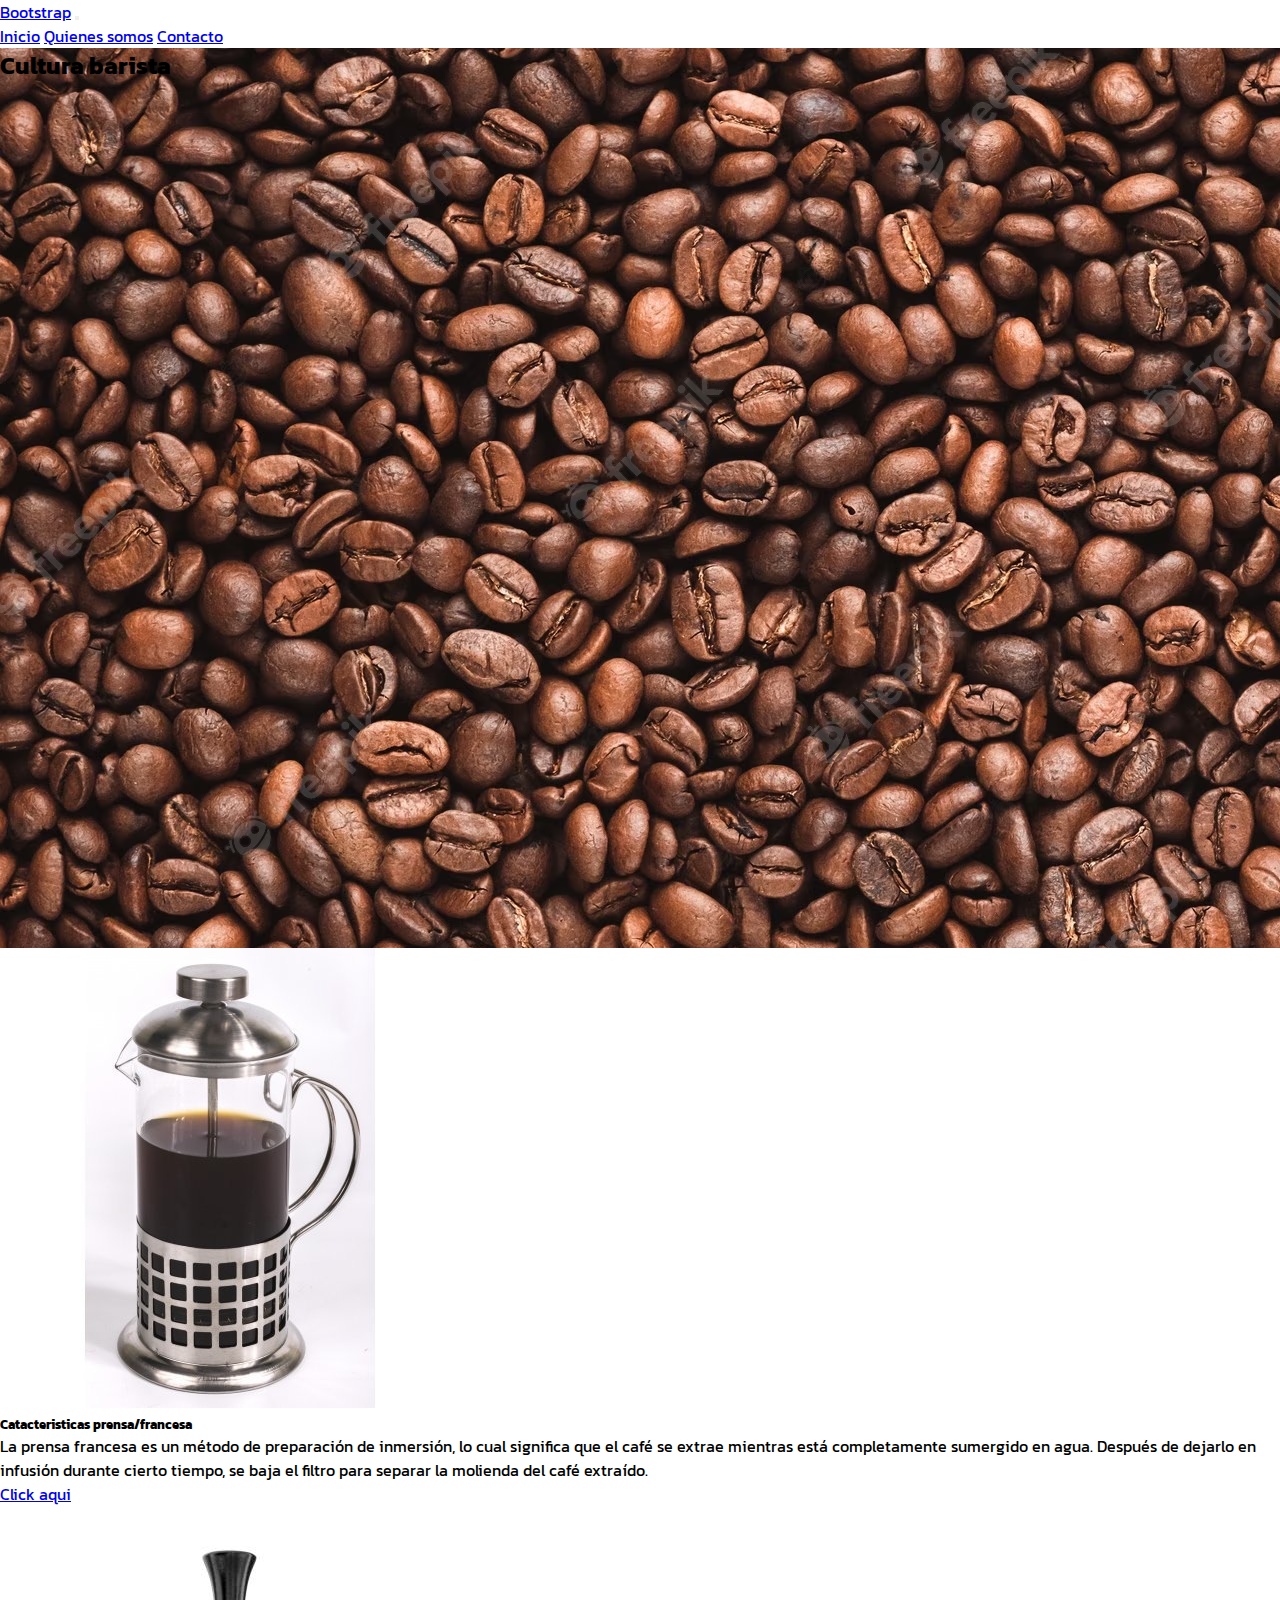
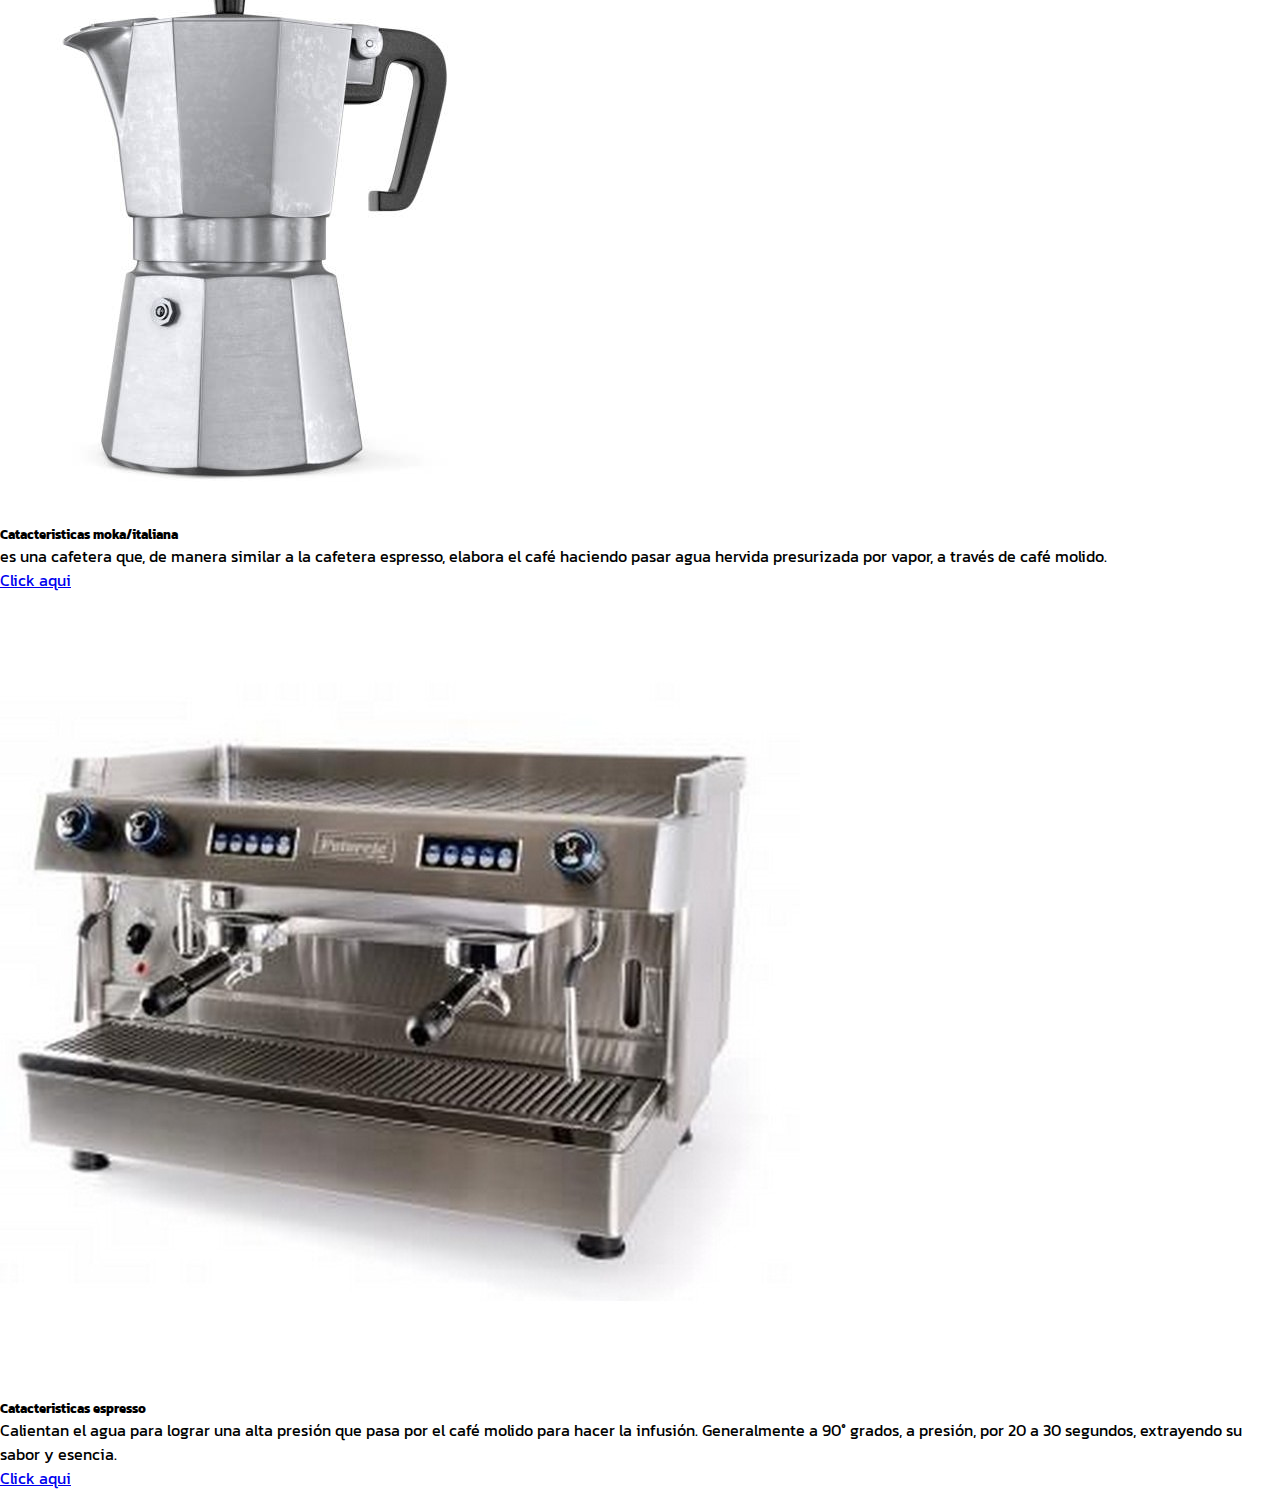
==== index.html @ 8f08fec1 "quienes somos" ====
<!DOCTYPE html>
<html lang="en">
<head>
    <meta charset="UTF-8">
    <meta name="viewport" content="width=device-width, initial-scale=1.0">
    <title>especialidad</title>
    
    <link href="https://cdn.jsdelivr.net/npm/bootstrap@5.3.0/dist/css/bootstrap.min.css" rel="stylesheet" integrity="sha384-9ndCyUaIbzAi2FUVXJi0CjmCapSmO7SnpJef0486qhLnuZ2cdeRhO02iuK6FUUVM" crossorigin="anonymous">
    <link rel="stylesheet" href="../styles/style.css">
    <link rel="shortcut icon" href="./imagenes/logo.jpg" type="image/x-icon">
   
</head>

<body>

    <nav class="navbar navbar-expand-lg bg-primary navbar-dark">
        <div class="container-fluid">
          <a class="navbar-brand" href="#">Bootstrap</a>
          <button class="navbar-toggler" type="button" data-bs-toggle="collapse" data-bs-target="#navbarNavAltMarkup" aria-controls="navbarNavAltMarkup" aria-expanded="false" aria-label="Toggle navigation">
            <span class="navbar-toggler-icon"></span>
          </button>
          <div class="collapse navbar-collapse" id="navbarNavAltMarkup">
            <div class="navbar-nav">
              <a class="nav-link active" aria-current="page" href="index.html">Inicio</a>
              <a class="nav-link" href="paginas/quienes_somos.html">Quienes somos</a>
             
              <a class="nav-link" href="paginas/contacto.html">Contacto</a>
            </div>
          </div>
        </div>
    </nav>


    <section class="hero d-flex justify-content-center align-items-center">

        <h2 class="text-white bg-dark pb-1 rounded">Cultura barista</h2>

    </section>


<section class="container">
    <div class="row mt-5">
     <did class="col-md-4">
     <div class="card h-100">
        <img src="./imagenes/francesa.jpg" class="card-img-top" alt="espresso">
        <div class="card-body">
          <h5 class="card-title">Catacteristicas prensa/francesa</h5>
          <p class="card-text">La prensa francesa es un método de preparación de inmersión, lo cual significa que el café se extrae mientras está completamente sumergido en agua. Después de dejarlo en infusión durante cierto tiempo, se baja el filtro para separar la molienda del café extraído.</p>
          <a href="#" class="btn btn-primary">Click aqui</a>
        </div>
      </div>
    </did>

    <did class="col-md-4">
        <div class="card h-100">
           <img src="./imagenes/moka.jpg" class="card-img-top" alt="espresso">
           <div class="card-body">
             <h5 class="card-title">Catacteristicas moka/italiana</h5>
             <p class="card-text">es una cafetera que, de manera similar a la cafetera espresso, elabora el café haciendo pasar agua hervida presurizada por vapor, a través de café molido.</p>
             <a href="#" class="btn btn-primary">Click aqui</a>
           </div>
         </div>
       </did>

       <did class="col-md-4">
        <div class="card h-100">
           <img src="./imagenes/espresso.jpg" class="card-img-top" alt="espresso">
           <div class="card-body">
             <h5 class="card-title">Catacteristicas espresso</h5>
             <p class="card-text">Calientan el agua para lograr una alta presión que pasa por el café molido para hacer la infusión. Generalmente a 90° grados, a presión, por 20 a 30 segundos, extrayendo su sabor y esencia.</p>
             <a href="#" class="btn btn-primary">Click aqui</a>
           </div>
         </div>
       </did>

    </div>
</section>

    


    
    <script src="https://cdn.jsdelivr.net/npm/bootstrap@5.3.0/dist/js/bootstrap.bundle.min.js" integrity="sha384-geWF76RCwLtnZ8qwWowPQNguL3RmwHVBC9FhGdlKrxdiJJigb/j/68SIy3Te4Bkz" crossorigin="anonymous"></script>

</body>
</html>
---- styles/style.css ----
@import url('https://fonts.googleapis.com/css2?family=Kanit:wght@100;300;400;600;800&display=swap');


*{

    margin: 0;
    padding: 0;
    box-sizing: border-box;
    font-family: 'Kanit', sans-serif;
}

.hero{

    background-image: url("../imagenes/grano.JPG");
    height: 100vh;
}

.bombon{
    height: 20vh;
    width: 100%;
    border-radius: 20%;
}

.pie_pagina {
    background-color: #0b76b4;
    color: white;
    padding-block: 80px;
    padding-top: 20px;
    text-align: center;
    display: flex;
    justify-content: space-around;
}
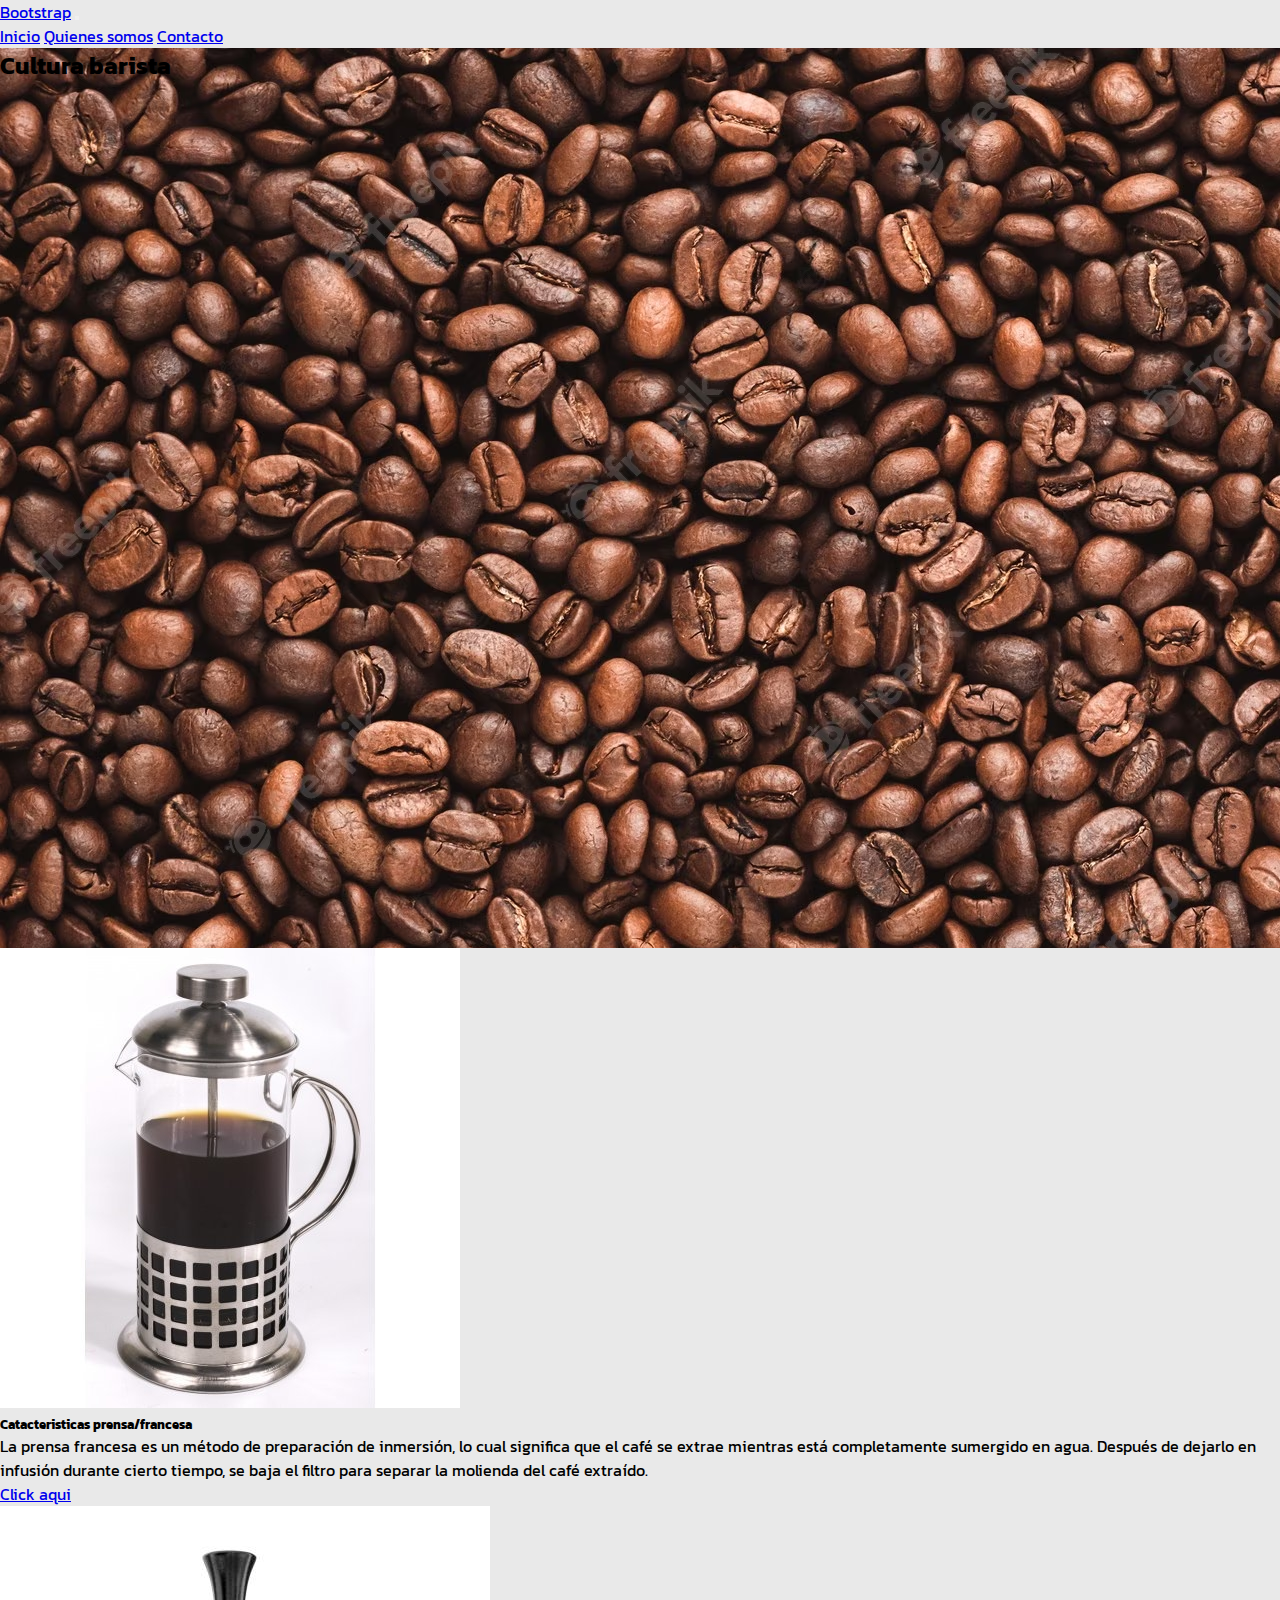
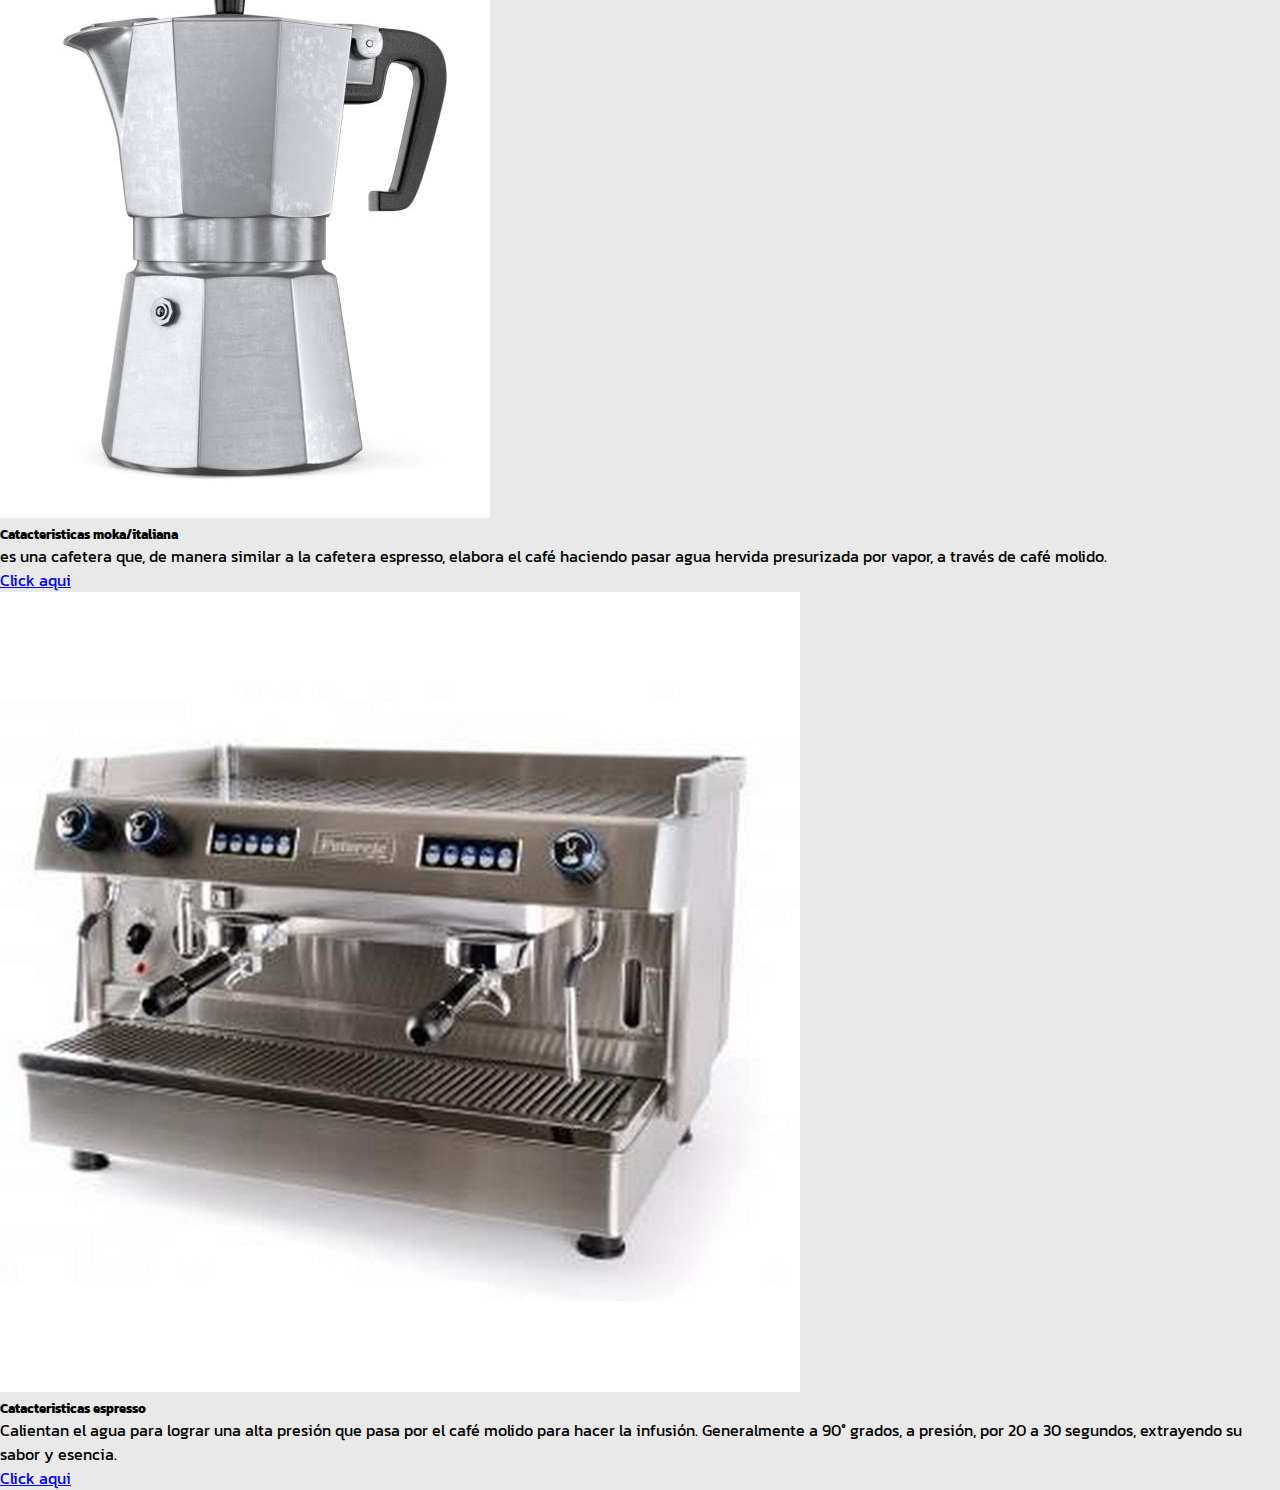
==== commit 18b96670: "arreglos en general" ====
--- a/index.html
+++ b/index.html
@@ -11,7 +11,7 @@
    
 </head>
 
-<body>
+<body class="bod">
 
     <nav class="navbar navbar-expand-lg bg-primary navbar-dark">
         <div class="container-fluid">
--- a/styles/style.css
+++ b/styles/style.css
@@ -9,15 +9,20 @@
     font-family: 'Kanit', sans-serif;
 }
 
+.bod{
+    background-color: #E9E9E9;
+    
+}
+
 .hero{
 
     background-image: url("../imagenes/grano.JPG");
     height: 100vh;
 }
 
-.bombon{
-    height: 20vh;
-    width: 100%;
+.flor{
+    height: 20px;
+    width: 100px;
     border-radius: 20%;
 }
 
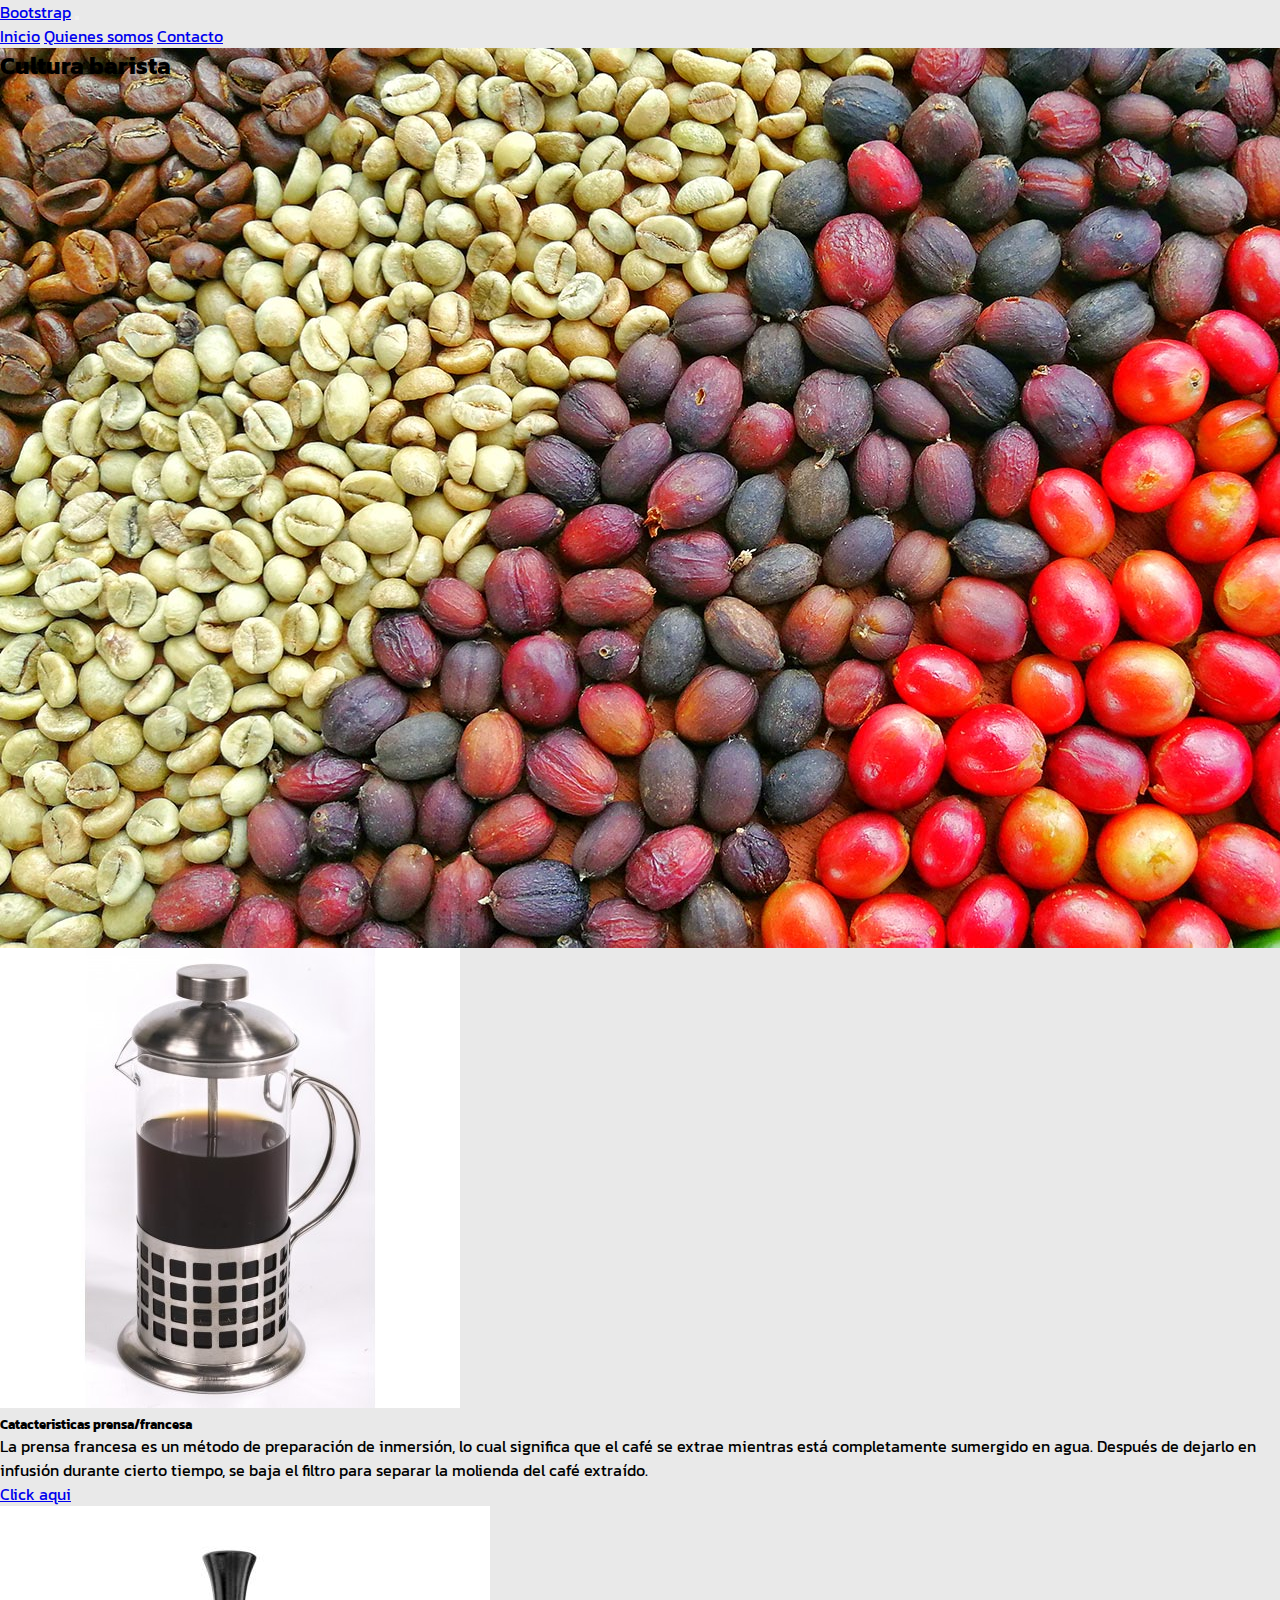
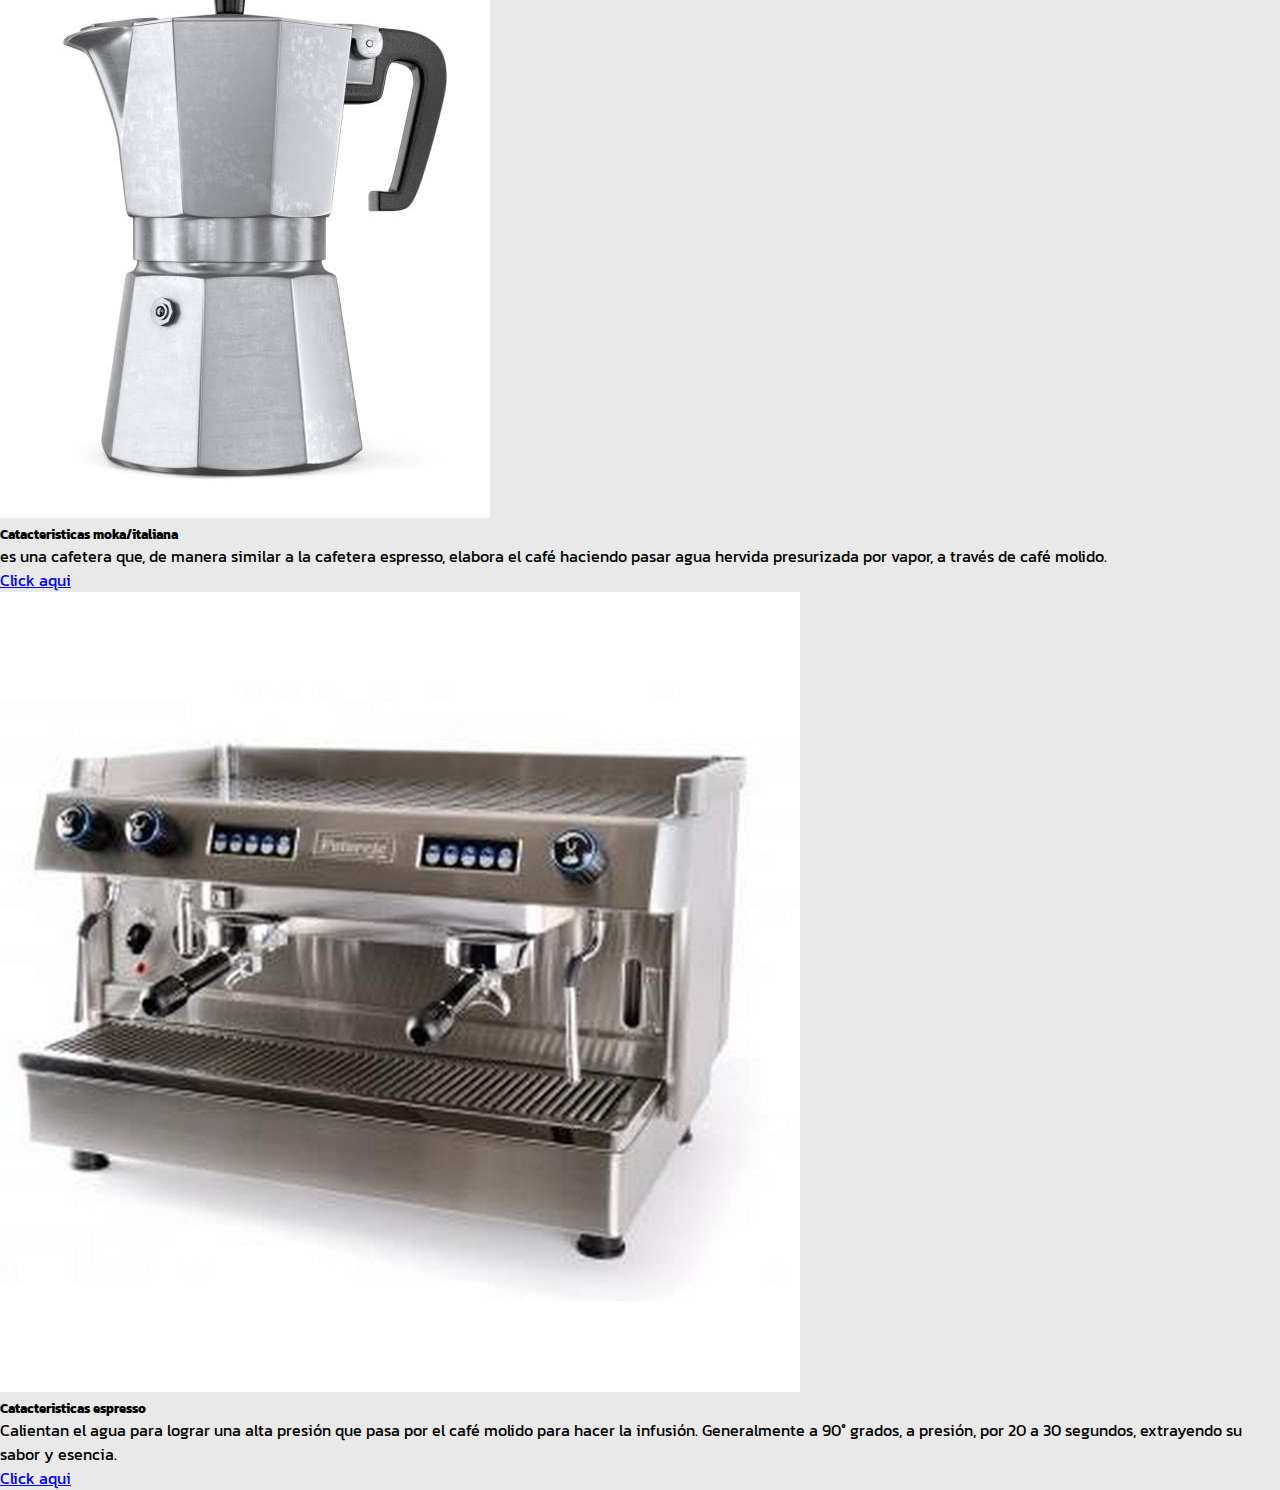
==== commit dfdf57dd: "prueba" ====
--- a/index.html
+++ b/index.html
@@ -3,11 +3,11 @@
 <head>
     <meta charset="UTF-8">
     <meta name="viewport" content="width=device-width, initial-scale=1.0">
-    <title>especialidad</title>
+    <title>Especialidad</title>
     
     <link href="https://cdn.jsdelivr.net/npm/bootstrap@5.3.0/dist/css/bootstrap.min.css" rel="stylesheet" integrity="sha384-9ndCyUaIbzAi2FUVXJi0CjmCapSmO7SnpJef0486qhLnuZ2cdeRhO02iuK6FUUVM" crossorigin="anonymous">
     <link rel="stylesheet" href="../styles/style.css">
-    <link rel="shortcut icon" href="./imagenes/logo.jpg" type="image/x-icon">
+    <link rel="shortcut icon" href="../imagenes/logo.jpg" type="image/x-icon">
    
 </head>
 
@@ -31,9 +31,9 @@
     </nav>
 
 
-    <section class="hero d-flex justify-content-center align-items-center">
+    <section class="hero  d-flex justify-content-center align-items-center">
 
-        <h2 class="text-white bg-dark pb-1 rounded">Cultura barista</h2>
+        <h2 class="text-white bg-dark pb-1 rounded"> Cultura barista </h2>
 
     </section>
 
--- a/styles/style.css
+++ b/styles/style.css
@@ -16,7 +16,7 @@
 
 .hero{
 
-    background-image: url("../imagenes/grano.JPG");
+    background-image: url("../imagenes/grano2.JPG");
     height: 100vh;
 }
 
@@ -29,7 +29,7 @@
 .pie_pagina {
     background-color: #0b76b4;
     color: white;
-    padding-block: 80px;
+    padding-block: 8px;
     padding-top: 20px;
     text-align: center;
     display: flex;
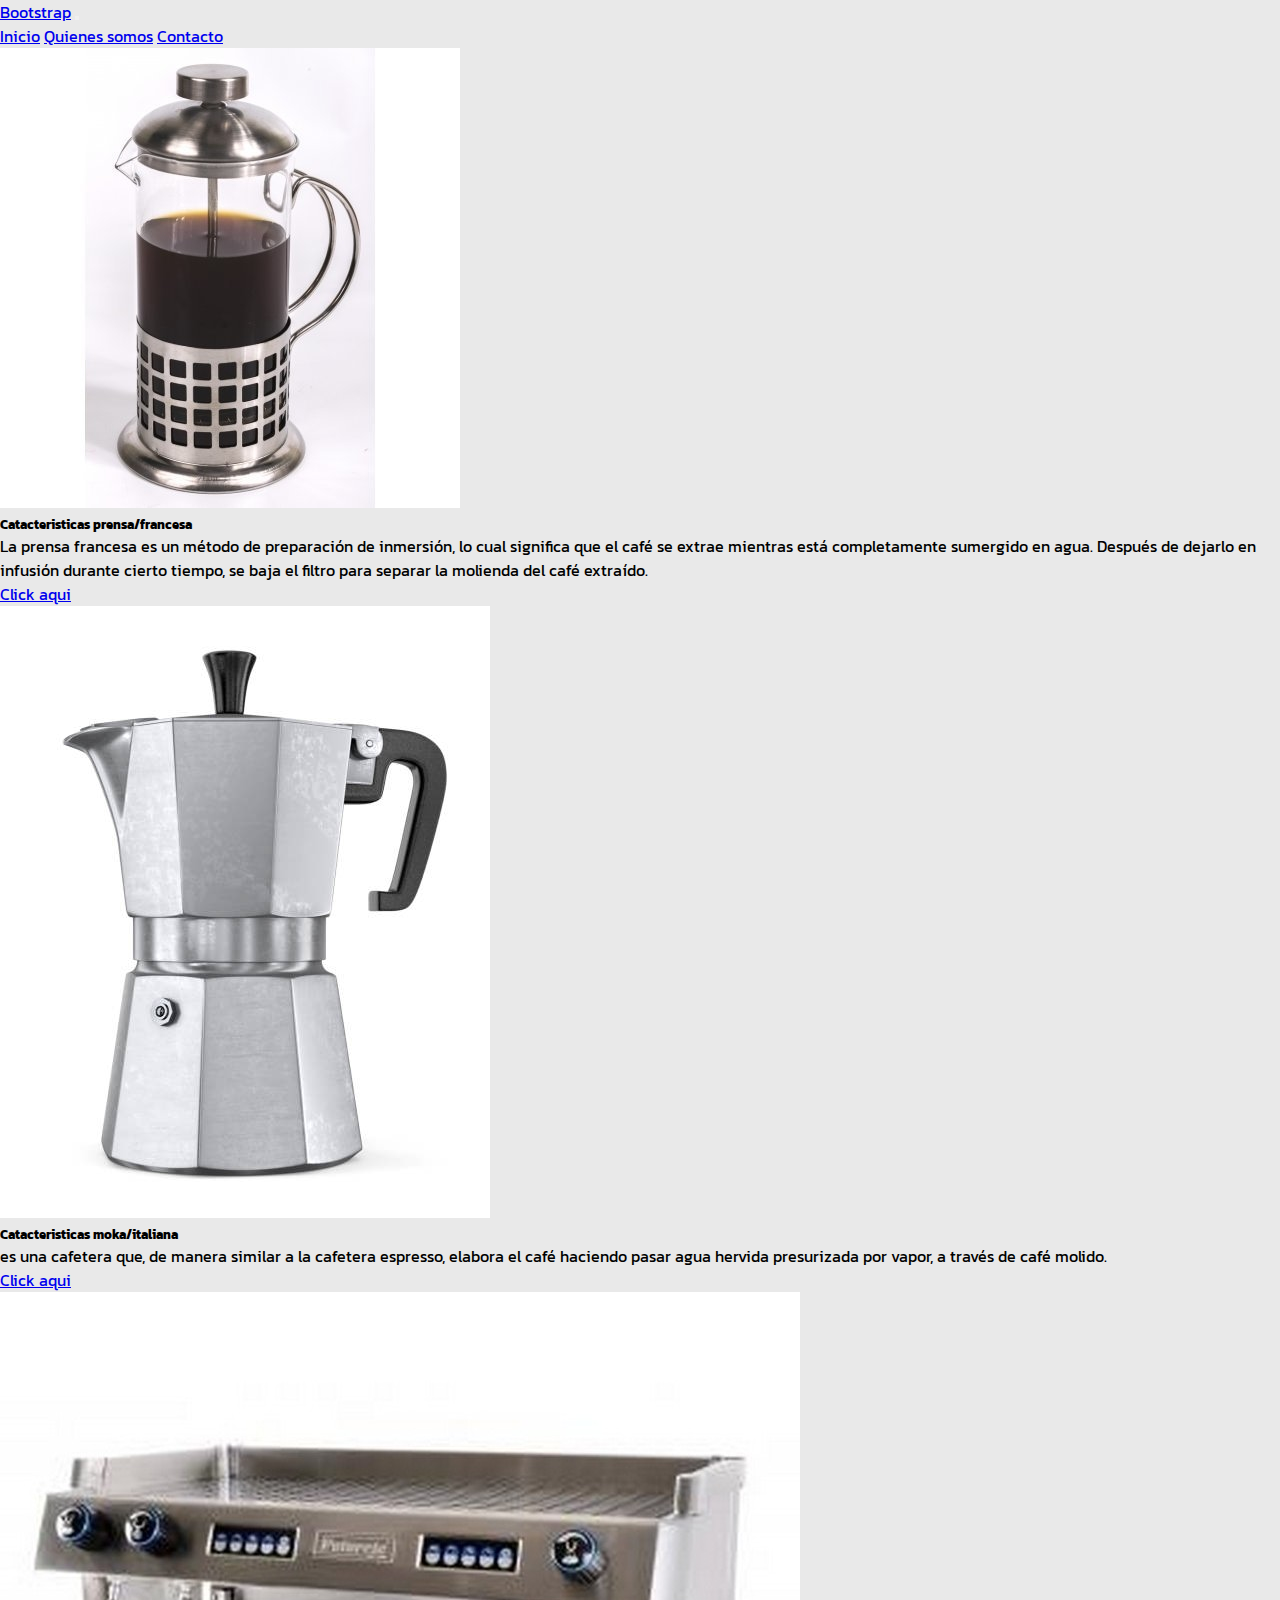
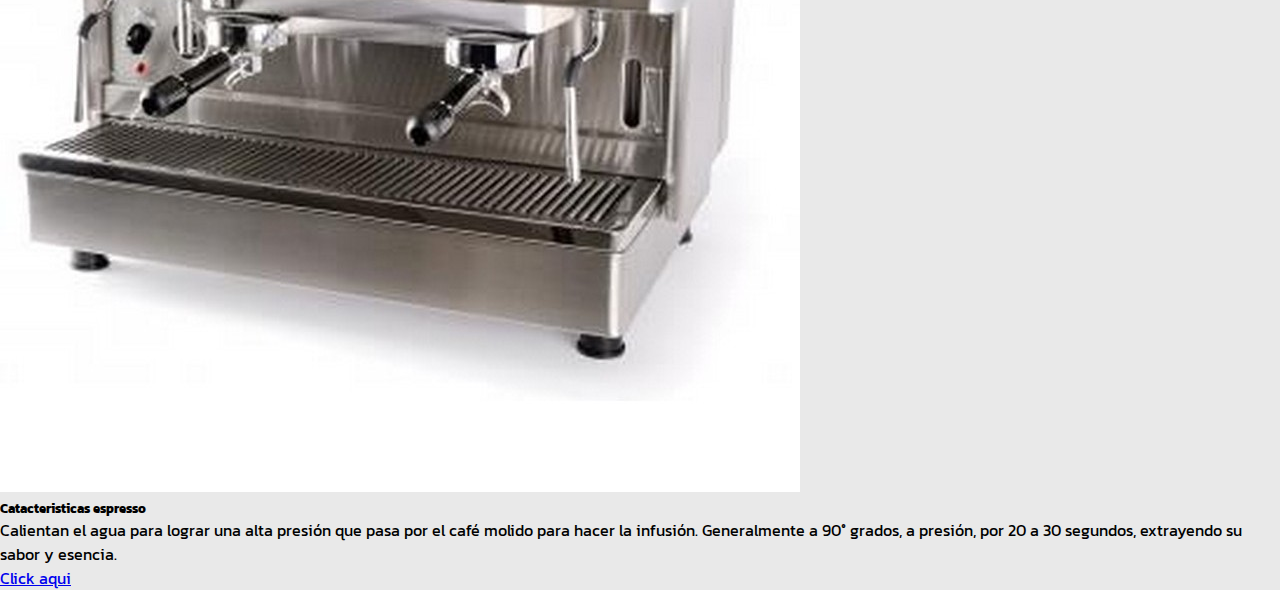
==== commit cfd41a14: "style en index" ====
--- a/index.html
+++ b/index.html
@@ -31,8 +31,8 @@
     </nav>
 
 
-    <section class="hero  d-flex justify-content-center align-items-center">
-
+    <section class="hero  d-flex justify-content-center align-items-center" style="display: none;">
+      
         <h2 class="text-white bg-dark pb-1 rounded"> Cultura barista </h2>
 
     </section>
--- a/styles/style.css
+++ b/styles/style.css
@@ -18,6 +18,7 @@
 
     background-image: url("../imagenes/grano2.JPG");
     height: 100vh;
+    width: 100%;
 }
 
 .flor{
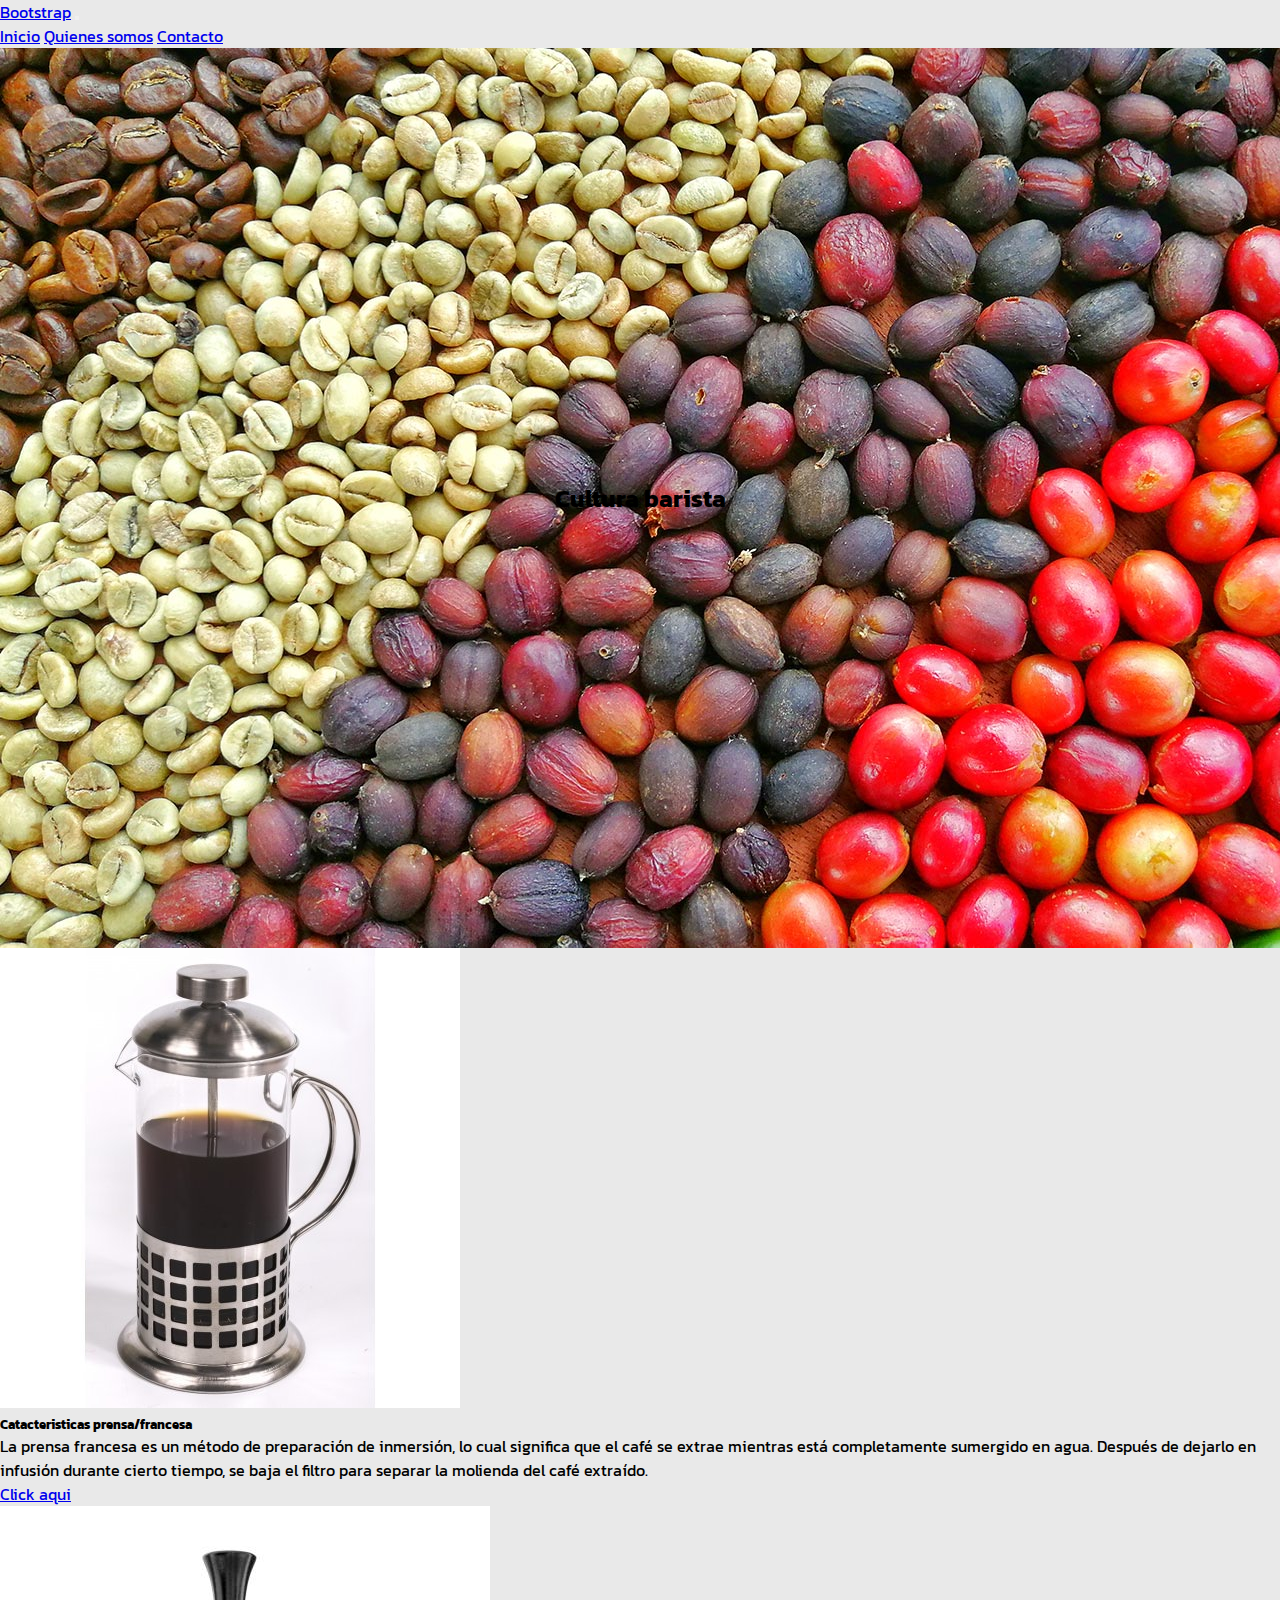
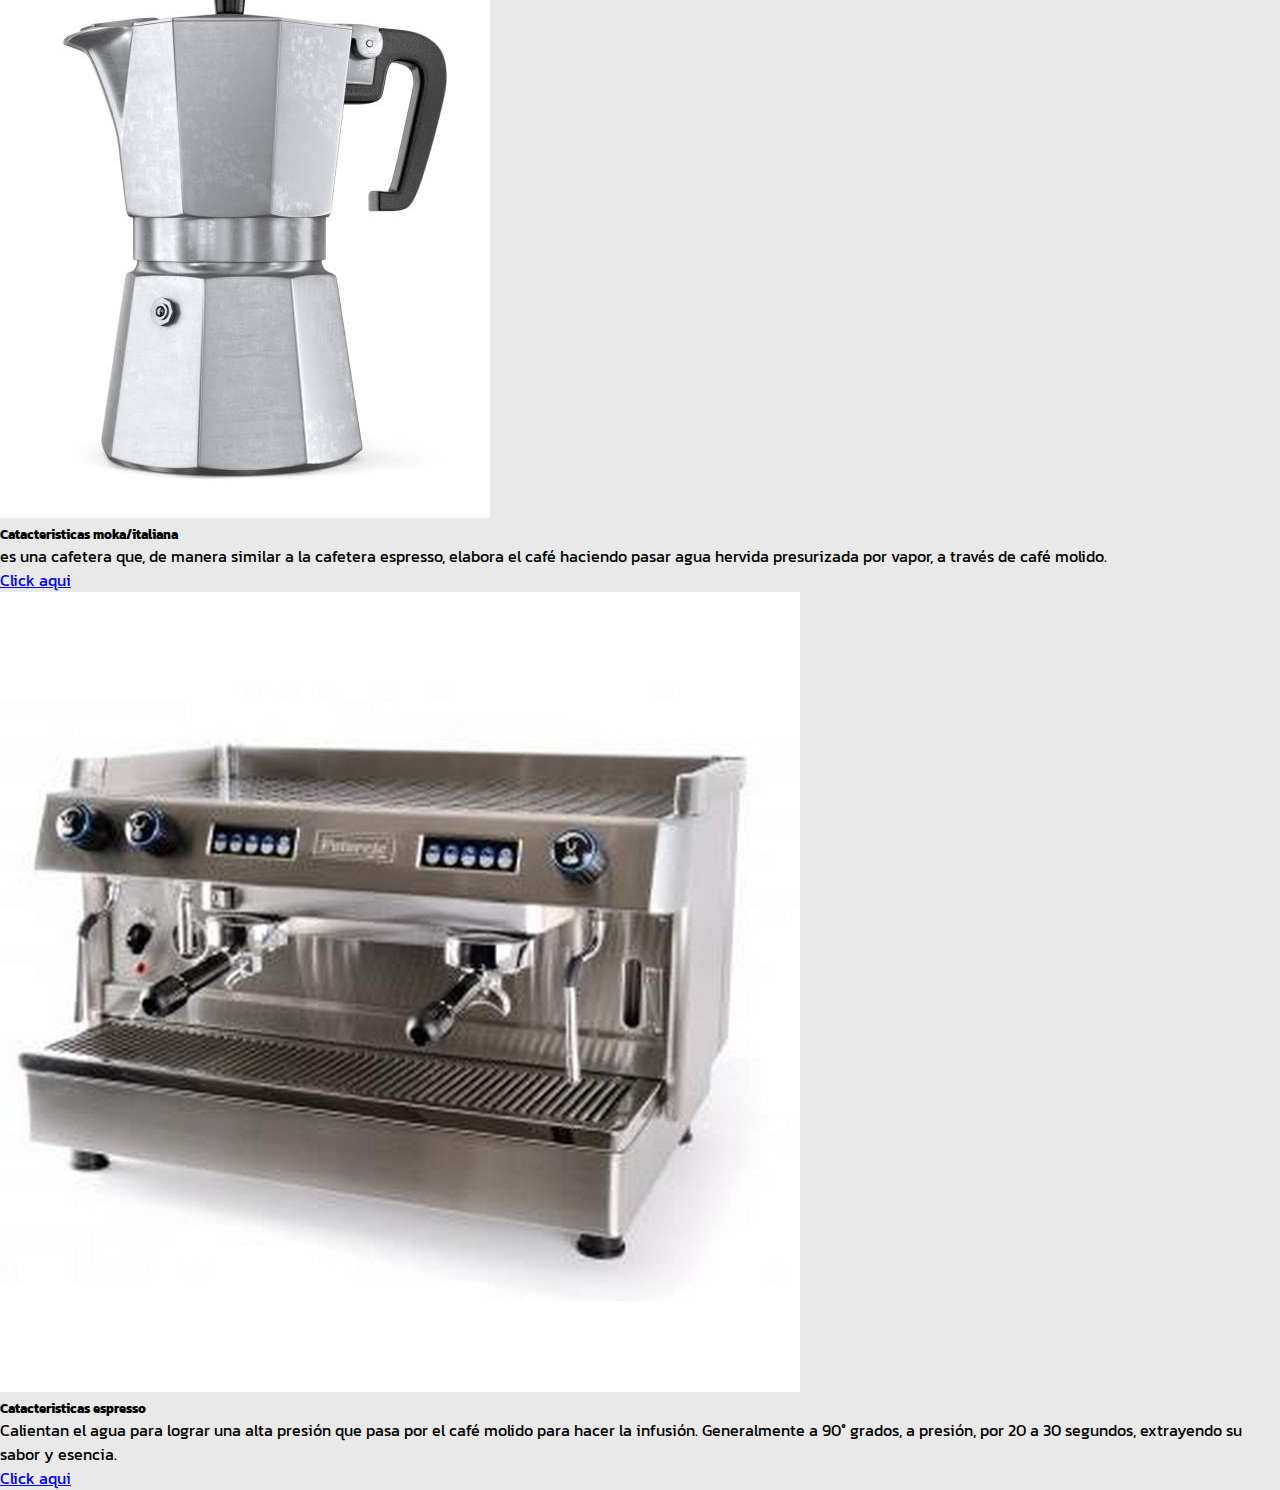
==== commit be0b8f4f: "index" ====
--- a/index.html
+++ b/index.html
@@ -31,7 +31,7 @@
     </nav>
 
 
-    <section class="hero  d-flex justify-content-center align-items-center" style="display: none;">
+    <section class="hero ">
       
         <h2 class="text-white bg-dark pb-1 rounded"> Cultura barista </h2>
 
--- a/styles/style.css
+++ b/styles/style.css
@@ -19,7 +19,12 @@
     background-image: url("../imagenes/grano2.JPG");
     height: 100vh;
     width: 100%;
+    display: flex;
+    justify-content: center;
+    align-items: center;
 }
+
+
 
 .flor{
     height: 20px;
